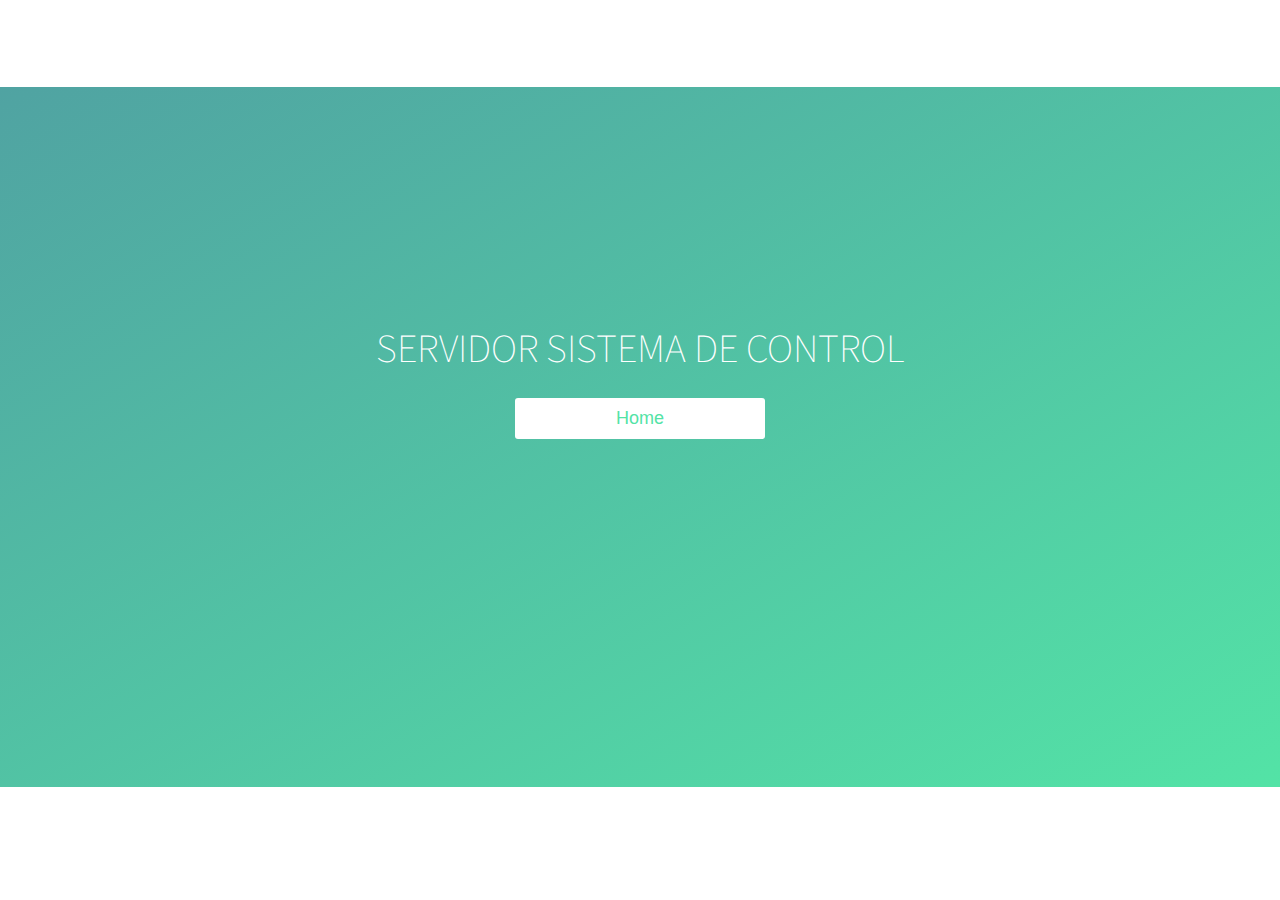
==== web/index.html @ b3c0dd07 "Inicio del proyecto" ====
<!-- 
    Document   : Home
    Created on : 29/04/2016, 02:00:48 PM
    Author     : RicardoMarin
-->

<!DOCTYPE html>
<html >
  <head>
    <title>.:Sistema de control:.</title>
        <meta charset="UTF-8">
        <meta name="viewport" content="width=device-width, initial-scale=1.0">
        <link rel="stylesheet" href="css/style.css">
  </head>

  <body>

    <div class="wrapper">
	<div class="container">
            <div><br/></div>
            <div><br/></div>
            <div><br/></div>
            <div><br/></div>
            <div><br/></div>
            <div><br/></div>
            <div><br/></div>
		<h1>SERVIDOR SISTEMA DE CONTROL</h1>
		
		<form class="form" action="Home.jsp" method="post">
                <button type="submit" name="btn_home" value="Home" class="btn-link">Home</button>
		</form>
	</div>
	
	<ul class="bg-bubbles">
		<li></li>
		<li></li>
		<li></li>
		<li></li>
		<li></li>
		<li></li>
		<li></li>
		<li></li>
		<li></li>
		<li></li>
	</ul>
</div>
          <script src="js/jquery.min.js"></script>
  </body>
</html>
---- web/css/style.css ----
@import url(http://fonts.googleapis.com/css?family=Source+Sans+Pro:200,300);
* {
  box-sizing: border-box;
  margin: 0;
  padding: 0;
  font-weight: 300;
}
body {
  font-family: 'Source Sans Pro', sans-serif;
  color: white;
  font-weight: 300;
}
body ::-webkit-input-placeholder {
  /* WebKit browsers */
  font-family: 'Source Sans Pro', sans-serif;
  color: white;
  font-weight: 300;
}
body :-moz-placeholder {
  /* Mozilla Firefox 4 to 18 */
  font-family: 'Source Sans Pro', sans-serif;
  color: white;
  opacity: 1;
  font-weight: 300;
}
body ::-moz-placeholder {
  /* Mozilla Firefox 19+ */
  font-family: 'Source Sans Pro', sans-serif;
  color: white;
  opacity: 1;
  font-weight: 300;
}
body :-ms-input-placeholder {
  /* Internet Explorer 10+ */
  font-family: 'Source Sans Pro', sans-serif;
  color: white;
  font-weight: 300;
}
.wrapper {
  background: #50a3a2;
  background: -webkit-linear-gradient(top left, #50a3a2 0%, #53e3a6 100%);
  background: linear-gradient(to bottom right, #50a3a2 0%, #53e3a6 100%);
  position: absolute;
  top: 50%;
  left: 0;
  width: 100%;
  height: 700px;
  margin-top: -363px;
  overflow: hidden;
}
.wrapper.form-success .container h1 {
  -webkit-transform: translateY(85px);
          transform: translateY(85px);
}
.container {
  max-width: 600px;
  margin: 0 auto;
  padding: 80px 0;
  height: 200px;
  text-align: center;
}
.container h1 {
  font-size: 40px;
  -webkit-transition-duration: 1s;
          transition-duration: 1s;
  -webkit-transition-timing-function: ease-in-put;
          transition-timing-function: ease-in-put;
  font-weight: 200;
}
form {
  padding: 20px 0;
  position: relative;
  z-index: 2;
}
form input {
  -webkit-appearance: none;
     -moz-appearance: none;
          appearance: none;
  outline: 0;
  border: 1px solid rgba(255, 255, 255, 0.4);
  background-color: rgba(255, 255, 255, 0.2);
  width: 250px;
  border-radius: 3px;
  padding: 10px 15px;
  margin: 0 auto 10px auto;
  display: block;
  text-align: center;
  font-size: 18px;
  color: white;
  -webkit-transition-duration: 0.25s;
          transition-duration: 0.25s;
  font-weight: 300;
}
form input:hover {
  background-color: rgba(255, 255, 255, 0.4);
}
form input:focus {
  background-color: white;
  width: 300px;
  color: #53e3a6;
}
form button {
  -webkit-appearance: none;
     -moz-appearance: none;
          appearance: none;
  outline: 0;
  background-color: white;
  border: 0;
  padding: 10px 15px;
  color: #53e3a6;
  border-radius: 3px;
  width: 250px;
  cursor: pointer;
  font-size: 18px;
  -webkit-transition-duration: 0.25s;
          transition-duration: 0.25s;
}
form button:hover {
  background-color: #f5f7f9;
}
.bg-bubbles {
  position: absolute;
  top: 0;
  left: 0;
  width: 100%;
  height: 100%;
  z-index: 1;
}
.bg-bubbles li {
  position: absolute;
  list-style: none;
  display: block;
  width: 40px;
  height: 40px;
  background-color: rgba(255, 255, 255, 0.15);
  bottom: -160px;
  -webkit-animation: square 25s infinite;
  animation: square 25s infinite;
  -webkit-transition-timing-function: linear;
  transition-timing-function: linear;
}
.bg-bubbles li:nth-child(1) {
  left: 10%;
}
.bg-bubbles li:nth-child(2) {
  left: 20%;
  width: 80px;
  height: 80px;
  -webkit-animation-delay: 2s;
          animation-delay: 2s;
  -webkit-animation-duration: 17s;
          animation-duration: 17s;
}
.bg-bubbles li:nth-child(3) {
  left: 25%;
  -webkit-animation-delay: 4s;
          animation-delay: 4s;
}
.bg-bubbles li:nth-child(4) {
  left: 40%;
  width: 60px;
  height: 60px;
  -webkit-animation-duration: 22s;
          animation-duration: 22s;
  background-color: rgba(255, 255, 255, 0.25);
}
.bg-bubbles li:nth-child(5) {
  left: 70%;
}
.bg-bubbles li:nth-child(6) {
  left: 80%;
  width: 120px;
  height: 120px;
  -webkit-animation-delay: 3s;
          animation-delay: 3s;
  background-color: rgba(255, 255, 255, 0.2);
}
.bg-bubbles li:nth-child(7) {
  left: 32%;
  width: 160px;
  height: 160px;
  -webkit-animation-delay: 7s;
          animation-delay: 7s;
}
.bg-bubbles li:nth-child(8) {
  left: 55%;
  width: 20px;
  height: 20px;
  -webkit-animation-delay: 15s;
          animation-delay: 15s;
  -webkit-animation-duration: 40s;
          animation-duration: 40s;
}
.bg-bubbles li:nth-child(9) {
  left: 25%;
  width: 10px;
  height: 10px;
  -webkit-animation-delay: 2s;
          animation-delay: 2s;
  -webkit-animation-duration: 40s;
          animation-duration: 40s;
  background-color: rgba(255, 255, 255, 0.3);
}
.bg-bubbles li:nth-child(10) {
  left: 90%;
  width: 160px;
  height: 160px;
  -webkit-animation-delay: 11s;
          animation-delay: 11s;
}
@-webkit-keyframes square {
  0% {
    -webkit-transform: translateY(0);
            transform: translateY(0);
  }
  100% {
    -webkit-transform: translateY(-700px) rotate(600deg);
            transform: translateY(-700px) rotate(600deg);
  }
}
@keyframes square {
  0% {
    -webkit-transform: translateY(0);
            transform: translateY(0);
  }
  100% {
    -webkit-transform: translateY(-700px) rotate(600deg);
            transform: translateY(-700px) rotate(600deg);
  }
}
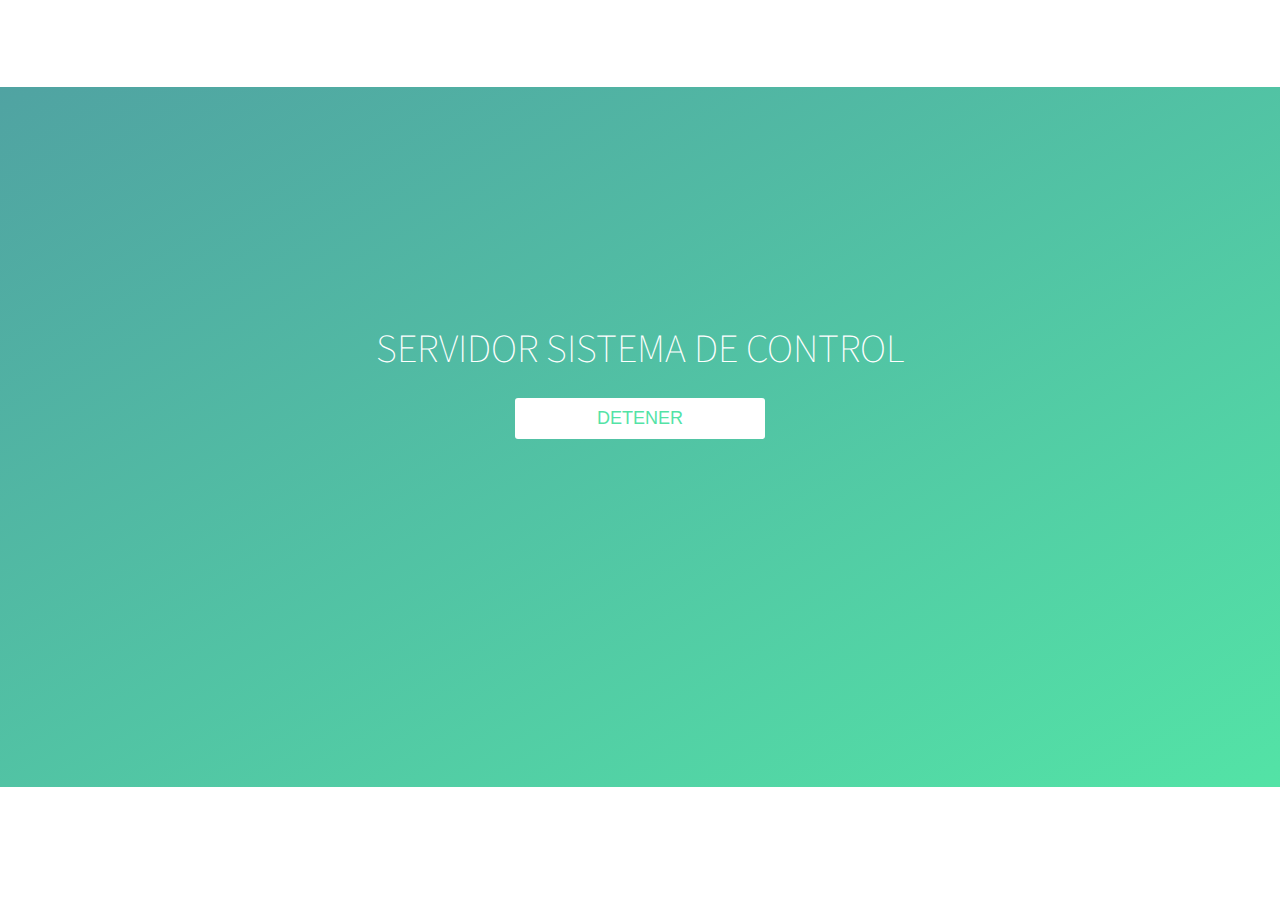
==== commit 7a0f4f5b: "Inicio del proyecto" ====
--- a/web/index.html
+++ b/web/index.html
@@ -26,8 +26,8 @@
             <div><br/></div>
 		<h1>SERVIDOR SISTEMA DE CONTROL</h1>
 		
-		<form class="form" action="Home.jsp" method="post">
-                <button type="submit" name="btn_home" value="Home" class="btn-link">Home</button>
+		<form class="form" action="Eco" method="GET">
+                <button type="submit" name="btn_stop" value="adios" class="btn-link">DETENER</button>
 		</form>
 	</div>
 	
